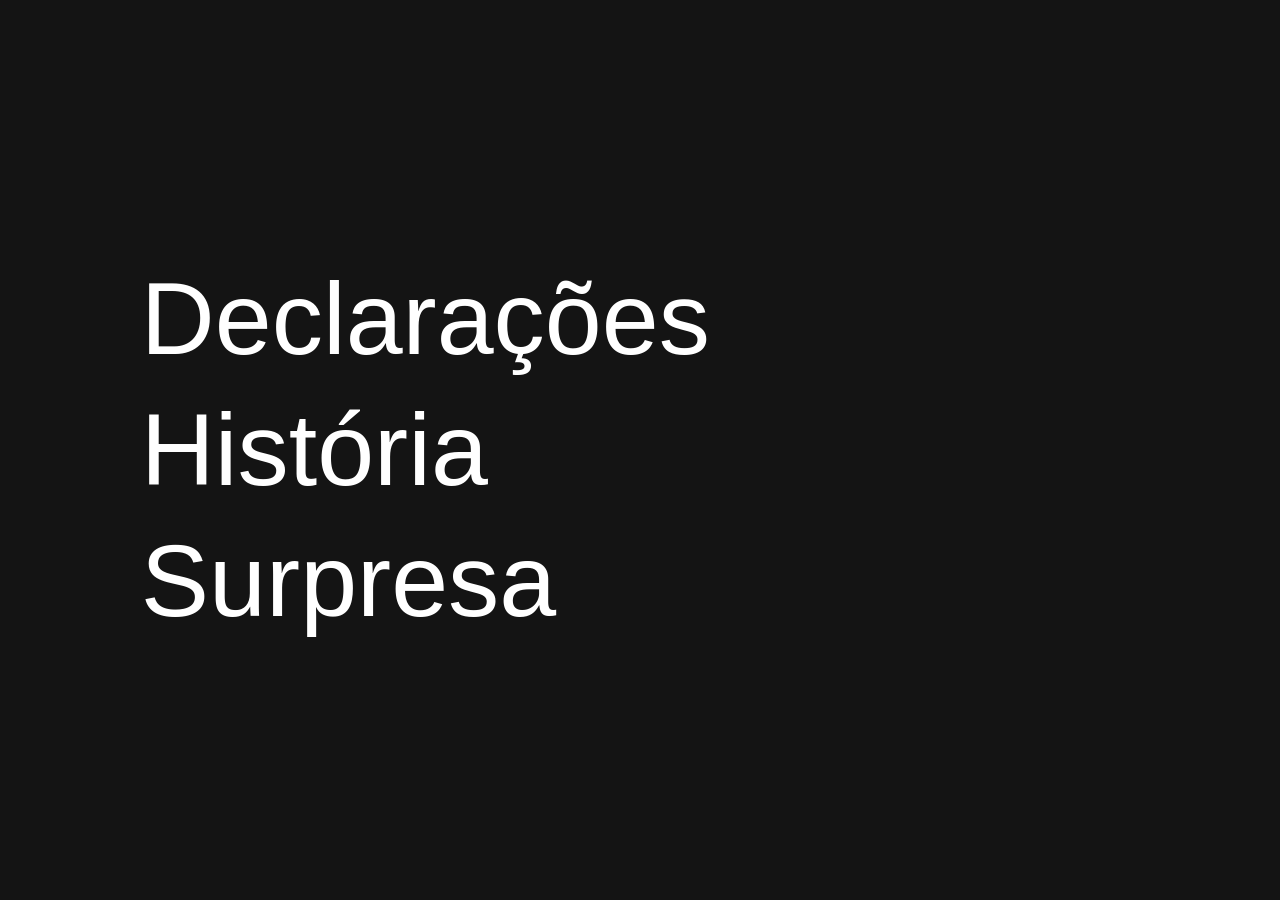
==== Site_Declaração_Namoro/Index.html @ 181018e5 "Projeto Declaração Namoro" ====
<!DOCTYPE html>
<html lang="pt-br">
<head>
    <meta charset="UTF-8">
    <meta http-equiv="X-UA-Compatible" content="IE=edge">
    <meta name="viewport" content="width=device-width, initial-scale=1.0">
    <link rel="shortcut icon" href="images/favicon-panda.ico" type="image/x-icon">
    <link rel="stylesheet" href="index.css">
    <script>
        const menu = document.getElementById("menu");

        Array.from (document.getElementsByClassName("menu-items")).forEach((item, index) => {
            item.onmouseover = () => {
             menu.dataset.activeIndex = index;
    }
});
    </script>
    <title>❤️ Eu te amo ❤️</title>
</head>
<body>
    
    <div id="menu">
        <div id="menu-items">
            <a href="Declaracoes.html" class="menu-item">Declarações</a>
            <a href="Historia.html" class="menu-item">História</a>
            <a href="video.html" class="menu-item">Surpresa</a>
        </div>
        <div id="menu-background-pattern"></div>
        <div id="menu-background-image"></div>
    </div>
    
</body>
</html>
---- Site_Declaração_Namoro/index.css ----
body {
    background-color: rgb(20, 20, 20);
    margin: 0px;
}

#menu {
    height: 100vh;
    display: flex;
    align-items: center;
}

#menu-items {
    margin-left: clamp(3rem, 11vw, 20rem);
    position: relative;
    z-index: 2;
}

#menu-items:hover > .menu-item {
    opacity: 0.3;
}

#menu-items:hover > .menu-item:hover {
    opacity: 1;
}

.menu-item {
    color: white;
    font-size: clamp(3rem, 8vw, 8rem);
    font-family: Arial, Helvetica, sans-serif;

    display: block;
    text-decoration: none;
    padding: clamp(0.25rem, 0.5vw, 0.5rem) 0rem;
    transition: opacity 400ms ease;
}

#menu-background-pattern {
    height: 100vh;
    width: 100vw;

    background-position: 0% 0%;
    background-size: 12vmin 12vmin ;

    position: absolute;
    left: 0px;
    top: 0px;
    z-index: 1;

    transition: opacity 800ms ease,
     background-size 800ms ease;
}

#menu-items:hover ~ #menu-background-pattern {
    background-size: 11vmin 11vmin;
    opacity: 0.5;
}

#menu[data-active-index="0"] > #menu-background-pattern {
    background-position: 0% -25%;
}

#menu[data-active-index="1"] > #menu-background-pattern {
    background-position: 0% -50%;
}

#menu[data-active-index="2"] > #menu-background-pattern {
    background-position: 0% -75%;
}

#menu[data-active-index="3"] > #menu-background-pattern {
    background-position: 0% -100%;
}

#menu-background-image {
    height: 100%;
    width: 100%;

    background-image: url(https://cdn.pixabay.com/photo/2017/01/18/19/53/texture-1990741_960_720.png);

    position: absolute;
    left: 0px;
    top: 0px;
    z-index: 0;

    background-position: center 40%;
    background-size: 110vmax;
    opacity: 0.15;

    transition: opacity 800ms ease,
        background-size 800ms ease,
        background-position 800ms ease;
}

#menu[data-active-index="0"] > #menu-background-image {
    background-position: center 45%;
}

#menu[data-active-index="1"] > #menu-background-image {
    background-position: center 50%;
}

#menu[data-active-index="2"] > #menu-background-image {
    background-position: center 55%;
}

#menu[data-active-index="3"] > #menu-background-image {
    background-position: center 60%;
}
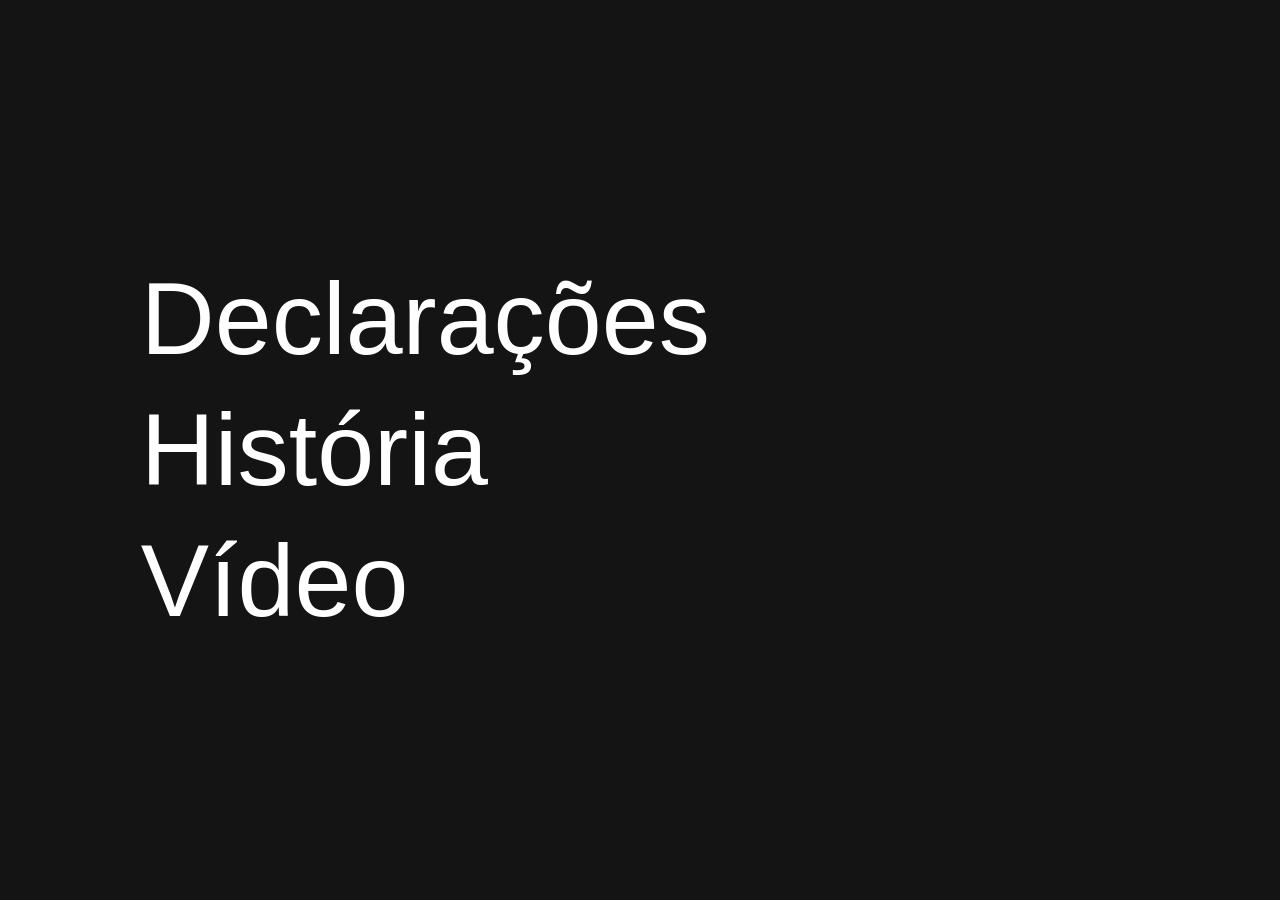
==== commit 951c5e37: "Projeto modelo Site Declaração" ====
--- a/Site_Declaração_Namoro/Index.html
+++ b/Site_Declaração_Namoro/Index.html
@@ -15,7 +15,7 @@
     }
 });
     </script>
-    <title>❤️ Eu te amo ❤️</title>
+    <title>Menu</title>
 </head>
 <body>
     
@@ -23,7 +23,7 @@
         <div id="menu-items">
             <a href="Declaracoes.html" class="menu-item">Declarações</a>
             <a href="Historia.html" class="menu-item">História</a>
-            <a href="video.html" class="menu-item">Surpresa</a>
+            <a href="video.html" class="menu-item">Vídeo</a>
         </div>
         <div id="menu-background-pattern"></div>
         <div id="menu-background-image"></div>
